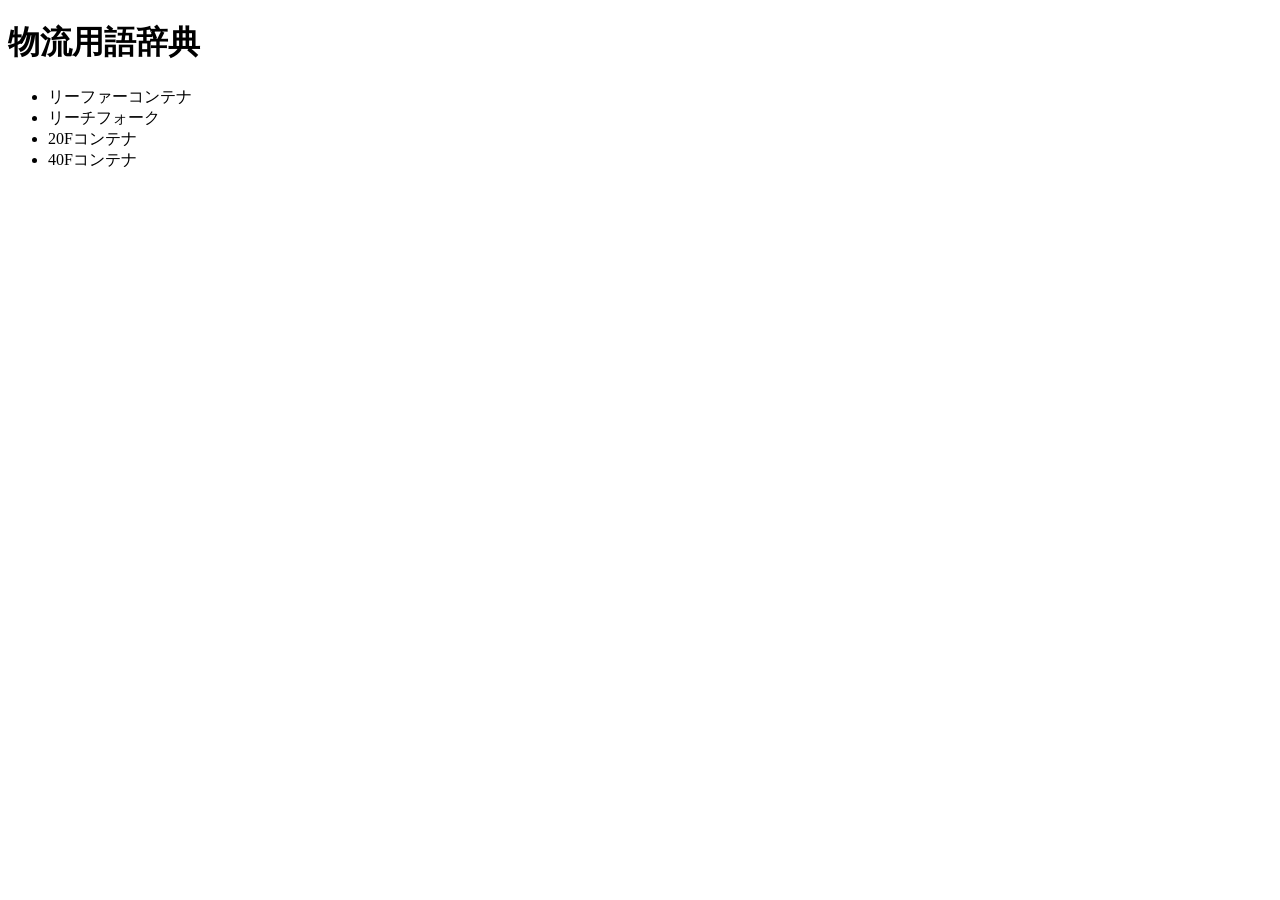
==== index.html @ 58a3f377 "Create index.html 物流用語" ====
<!DOCTYPE html>
<html lang="ja">
<head>
<meta charset="UTF-8">
<title>物流用語辞典</title>
</head>

<body>

<h1>物流用語辞典</h1>
<ul>
<li>リーファーコンテナ</li>
<li>リーチフォーク</li>
<li>20Fコンテナ</li>
<li>40Fコンテナ</li>
</ul>

</body>
</html>
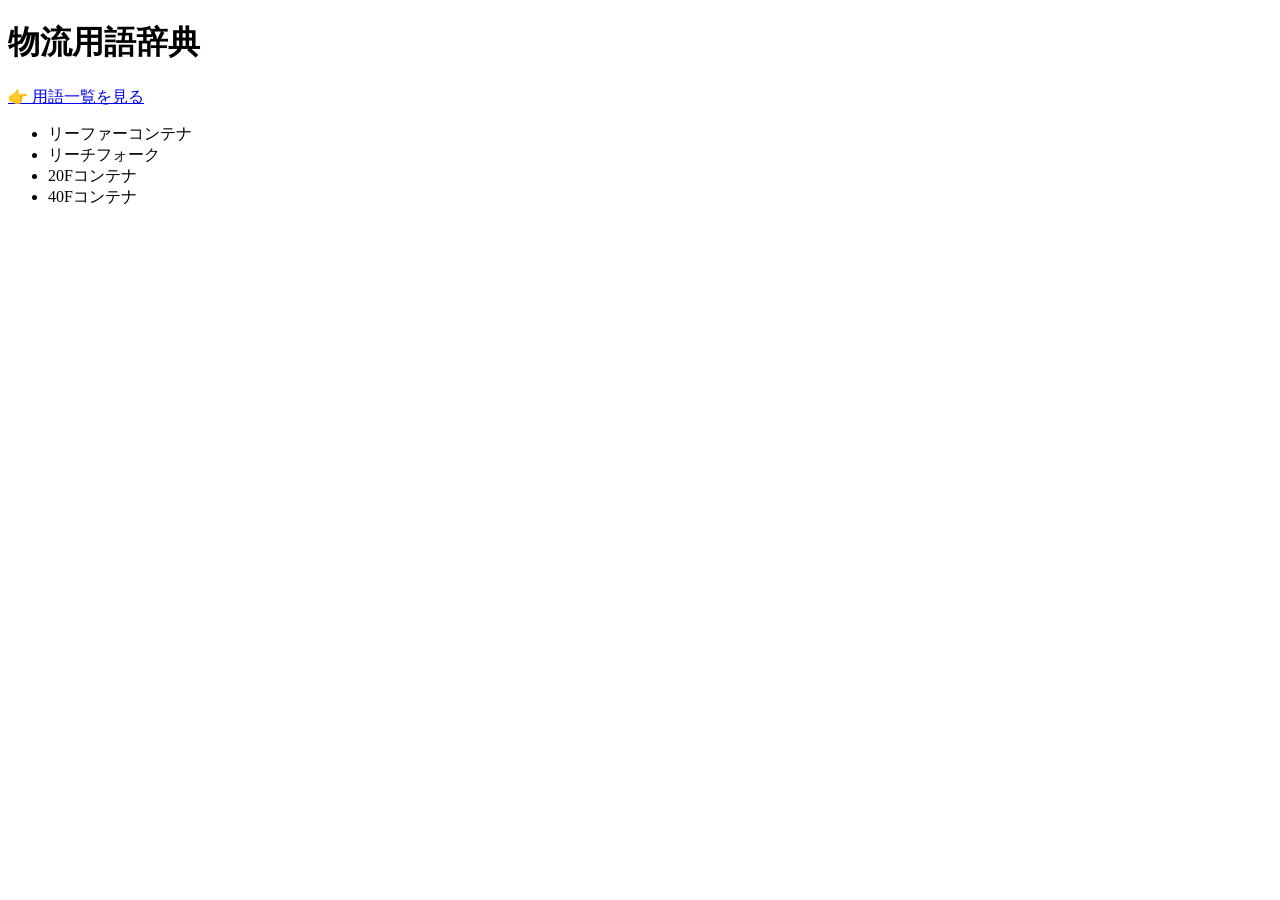
==== commit eec2ac1d: "Update index.html" ====
--- a/index.html
+++ b/index.html
@@ -8,6 +8,7 @@
 <body>
 
 <h1>物流用語辞典</h1>
+  <p><a href="terms/index.html">👉 用語一覧を見る</a></p>
 <ul>
 <li>リーファーコンテナ</li>
 <li>リーチフォーク</li>
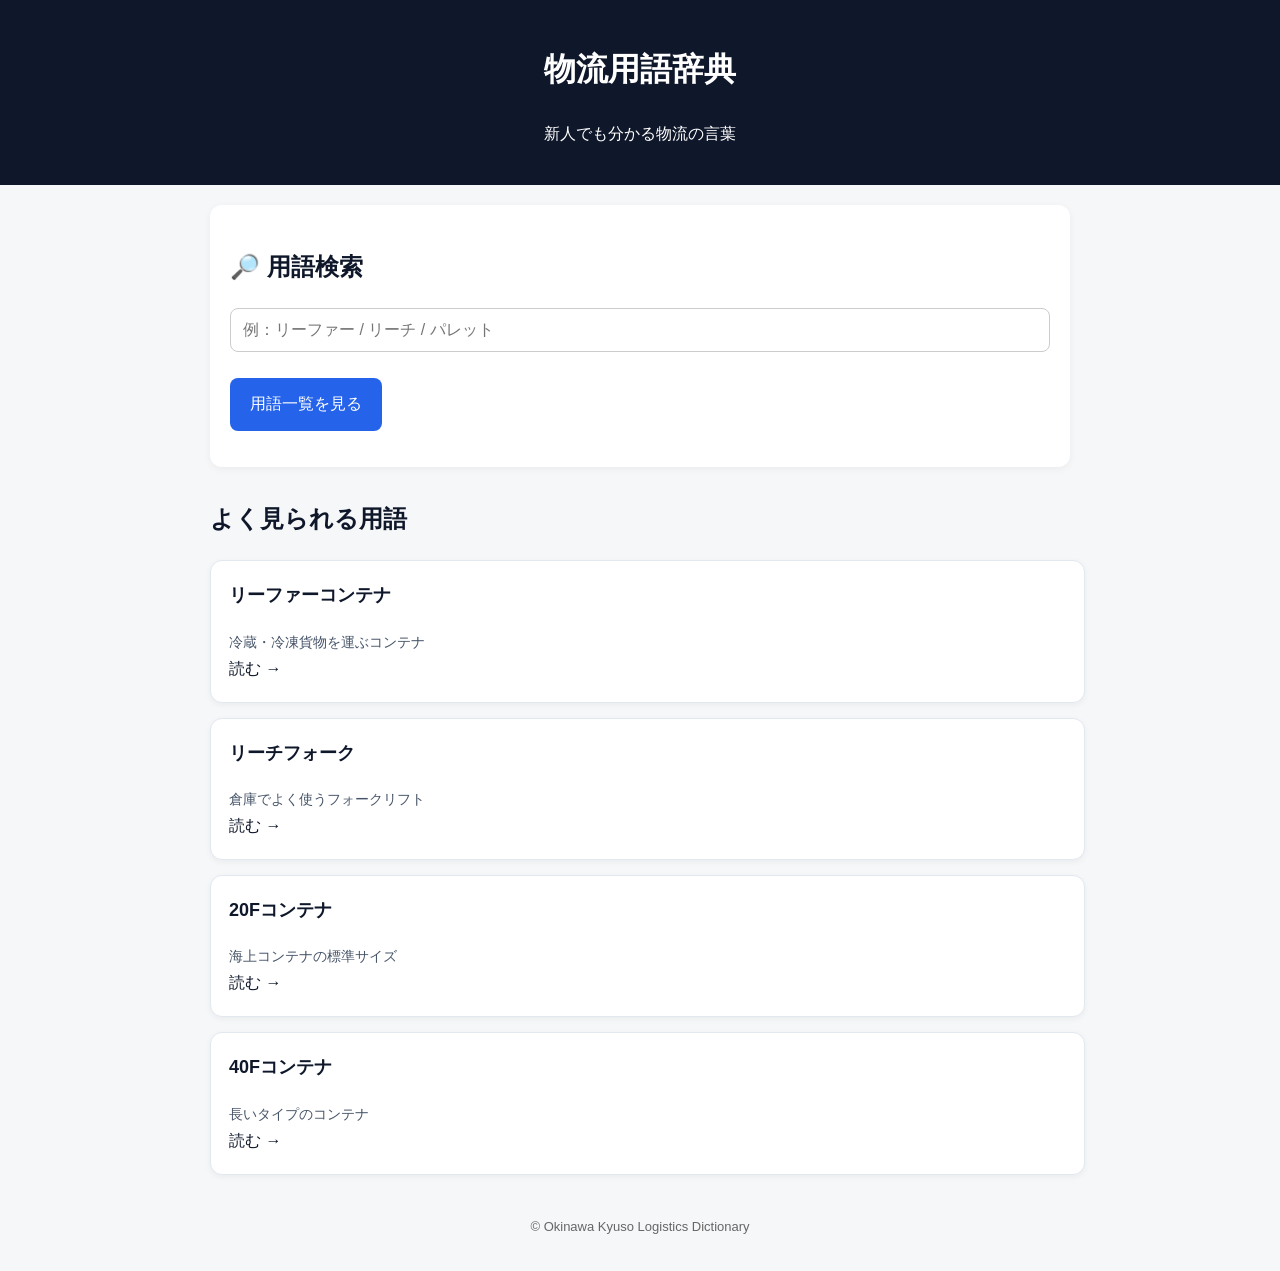
==== commit 8552a348: "Update index.html" ====
--- a/index.html
+++ b/index.html
@@ -1,20 +1,153 @@
-<!DOCTYPE html>
+<!doctype html>
 <html lang="ja">
 <head>
-<meta charset="UTF-8">
-<title>物流用語辞典</title>
+<meta charset="utf-8">
+<meta name="viewport" content="width=device-width, initial-scale=1">
+<title>物流用語辞典 | Okinawa Kyuso</title>
+
+<link rel="stylesheet" href="assets/css/style.css">
+
+<style>
+
+body{
+font-family:-apple-system,BlinkMacSystemFont,"Segoe UI",Roboto,"Noto Sans JP",sans-serif;
+margin:0;
+background:#f6f7f9;
+}
+
+header{
+background:#0f172a;
+color:white;
+padding:20px;
+text-align:center;
+}
+
+.container{
+max-width:900px;
+margin:auto;
+padding:20px;
+}
+
+.search-box{
+background:white;
+padding:20px;
+border-radius:12px;
+margin-bottom:30px;
+box-shadow:0 2px 8px rgba(0,0,0,0.05);
+}
+
+.search-box input{
+width:100%;
+padding:12px;
+font-size:16px;
+border-radius:8px;
+border:1px solid #ccc;
+}
+
+.button{
+display:inline-block;
+margin-top:10px;
+padding:12px 20px;
+background:#2563eb;
+color:white;
+border-radius:8px;
+text-decoration:none;
+}
+
+.grid{
+display:grid;
+grid-template-columns:repeat(auto-fit,minmax(200px,1fr));
+gap:15px;
+}
+
+.card{
+background:white;
+padding:18px;
+border-radius:12px;
+box-shadow:0 2px 6px rgba(0,0,0,0.05);
+}
+
+.card h3{
+margin-top:0;
+font-size:18px;
+}
+
+footer{
+text-align:center;
+font-size:13px;
+color:#666;
+margin-top:40px;
+}
+
+</style>
 </head>
+
 
 <body>
 
+<header>
 <h1>物流用語辞典</h1>
-  <p><a href="terms/index.html">👉 用語一覧を見る</a></p>
-<ul>
-<li>リーファーコンテナ</li>
-<li>リーチフォーク</li>
-<li>20Fコンテナ</li>
-<li>40Fコンテナ</li>
-</ul>
+<p>新人でも分かる物流の言葉</p>
+</header>
+
+
+<div class="container">
+
+<div class="search-box">
+
+<h2>🔎 用語検索</h2>
+
+<input
+type="text"
+placeholder="例：リーファー / リーチ / パレット"
+onkeypress="if(event.key==='Enter'){location.href='terms/?q='+this.value}"
+>
+
+<p>
+<a class="button" href="terms/index.html">
+用語一覧を見る
+</a>
+</p>
+
+</div>
+
+
+<h2>よく見られる用語</h2>
+
+<div class="grid">
+
+<div class="card">
+<h3>リーファーコンテナ</h3>
+<p>冷蔵・冷凍貨物を運ぶコンテナ</p>
+<a href="terms/reefer-container.html">読む →</a>
+</div>
+
+<div class="card">
+<h3>リーチフォーク</h3>
+<p>倉庫でよく使うフォークリフト</p>
+<a href="terms/reach-forklift.html">読む →</a>
+</div>
+
+<div class="card">
+<h3>20Fコンテナ</h3>
+<p>海上コンテナの標準サイズ</p>
+<a href="terms/20ft-container.html">読む →</a>
+</div>
+
+<div class="card">
+<h3>40Fコンテナ</h3>
+<p>長いタイプのコンテナ</p>
+<a href="terms/40ft-container.html">読む →</a>
+</div>
+
+</div>
+
+
+<footer>
+<p>© Okinawa Kyuso Logistics Dictionary</p>
+</footer>
+
+</div>
 
 </body>
 </html>
--- a/assets/css/style.css
+++ b/assets/css/style.css
@@ -0,0 +1,164 @@
+:root{
+  --bg:#ffffff;
+  --text:#0f172a;
+  --muted:#475569;
+  --line:#e2e8f0;
+  --card:#f8fafc;
+  --accent:#2563eb;
+  --accent2:#ef4444;
+  --radius:16px;
+}
+
+*{box-sizing:border-box}
+html,body{margin:0;padding:0}
+body{
+  font-family: system-ui, -apple-system, "Segoe UI", "Hiragino Kaku Gothic ProN", "Noto Sans JP", "Yu Gothic", sans-serif;
+  color:var(--text);
+  background:var(--bg);
+  line-height:1.8;
+}
+
+a{color:inherit;text-decoration:none}
+a:hover{color:var(--accent)}
+small{color:var(--muted)}
+
+.wrap{max-width:980px;margin:0 auto;padding:24px}
+.header{
+  position:sticky; top:0; background:rgba(255,255,255,.92);
+  backdrop-filter: blur(6px);
+  border-bottom:1px solid var(--line);
+  z-index:10;
+}
+.header-inner{display:flex;gap:16px;align-items:center;justify-content:space-between}
+.brand{display:flex;gap:12px;align-items:center}
+.logo{
+  width:38px;height:38px;border-radius:12px;
+  background:linear-gradient(135deg,var(--accent),var(--accent2));
+}
+.brand-title{font-weight:800}
+.nav{display:flex;gap:14px;flex-wrap:wrap}
+.nav a{padding:8px 10px;border-radius:12px}
+.nav a:hover{background:var(--card)}
+
+.hero{padding:26px 0 8px}
+.hero h1{font-size:clamp(24px, 4vw, 40px);line-height:1.2;margin:0 0 10px}
+.hero p{margin:0;color:var(--muted)}
+.badges{display:flex;gap:10px;flex-wrap:wrap;margin-top:14px}
+.badge{
+  display:inline-flex;align-items:center;gap:8px;
+  border:1px solid var(--line);
+  background:#fff;
+  padding:6px 10px;border-radius:999px;font-size:14px;color:var(--muted)
+}
+.grid{display:grid;grid-template-columns:repeat(12,1fr);gap:14px;margin:18px 0 32px}
+.card{
+  grid-column:span 6;
+  border:1px solid var(--line);
+  background:var(--card);
+  border-radius:var(--radius);
+  padding:16px;
+}
+.card h2{margin:0 0 8px;font-size:18px}
+.card p{margin:0;color:var(--muted);font-size:14px}
+.card .list{margin:12px 0 0;padding:0;list-style:none;display:grid;gap:8px}
+.pill{
+  display:flex;align-items:center;justify-content:space-between;gap:12px;
+  background:#fff;border:1px solid var(--line);
+  padding:10px 12px;border-radius:14px;
+}
+.pill span{color:var(--muted);font-size:13px}
+
+@media (max-width:840px){
+  .card{grid-column:span 12}
+  .nav{display:none}
+}
+
+.footer{border-top:1px solid var(--line);padding:18px 0;margin-top:26px;color:var(--muted)}
+.kbd{font-family:ui-monospace, SFMono-Regular, Menlo, Monaco, Consolas, "Liberation Mono", "Courier New", monospace;
+  border:1px solid var(--line);background:#fff;border-bottom-width:2px;
+  padding:2px 6px;border-radius:8px;font-size:12px;color:var(--muted)
+}
+
+/* term page */
+.breadcrumb{margin:14px 0 4px;color:var(--muted);font-size:14px}
+.term-title{display:flex;gap:10px;align-items:flex-end;flex-wrap:wrap}
+.term-title h1{margin:0;font-size:clamp(24px, 3.2vw, 36px);line-height:1.2}
+.term-sub{color:var(--muted);font-size:14px;margin-bottom:6px}
+.term-cover{
+  margin:14px 0;
+  border:1px solid var(--line);
+  border-radius:var(--radius);
+  overflow:hidden;
+  background:#fff;
+  min-height:180px;
+  display:grid;place-items:center;
+  color:var(--muted);
+}
+.section{
+  border:1px solid var(--line);
+  border-radius:var(--radius);
+  background:#fff;
+  padding:16px;
+  margin:12px 0;
+}
+.section h2{margin:0 0 8px;font-size:16px}
+.section p{margin:0}
+.meta-row{display:flex;gap:10px;flex-wrap:wrap;margin-top:10px}
+.tag{
+  border:1px solid var(--line);
+  background:var(--card);
+  padding:5px 10px;border-radius:999px;font-size:13px;color:var(--muted)
+}
+.related{display:flex;gap:10px;flex-wrap:wrap;margin-top:10px}
+.related a{border:1px solid var(--line);background:#fff;padding:8px 10px;border-radius:12px}
+/* === Search bar (terms list) === */
+.searchbar{
+  position: sticky;
+  top: 68px; /* ヘッダーの下に固定 */
+  z-index: 9;
+  margin: 12px 0 16px;
+  padding: 12px;
+  border: 1px solid var(--line);
+  background: rgba(255,255,255,.92);
+  backdrop-filter: blur(6px);
+  border-radius: var(--radius);
+}
+.searchlabel{
+  display:block;
+  font-size: 12px;
+  color: var(--muted);
+  margin-bottom: 6px;
+}
+.searchinput{
+  width: 100%;
+  font-size: 16px; /* iPhoneで拡大されないサイズ */
+  padding: 12px 12px;
+  border-radius: 14px;
+  border: 1px solid var(--line);
+  outline: none;
+}
+.searchinput:focus{
+  border-color: var(--accent);
+}
+.searchresult{
+  margin-top: 8px;
+  font-size: 13px;
+  color: var(--muted);
+}
+
+/* === Mobile tap targets === */
+.related a{
+  display:inline-flex;
+  align-items:center;
+  min-height: 44px;  /* スマホの押しやすさ */
+  padding: 10px 12px;
+}
+
+/* === Mobile spacing tweaks === */
+@media (max-width: 520px){
+  .wrap{padding:16px}
+  .term-cover{min-height:140px}
+  .section{padding:14px}
+  .badge{font-size:13px}
+  .searchbar{top: 58px}
+}
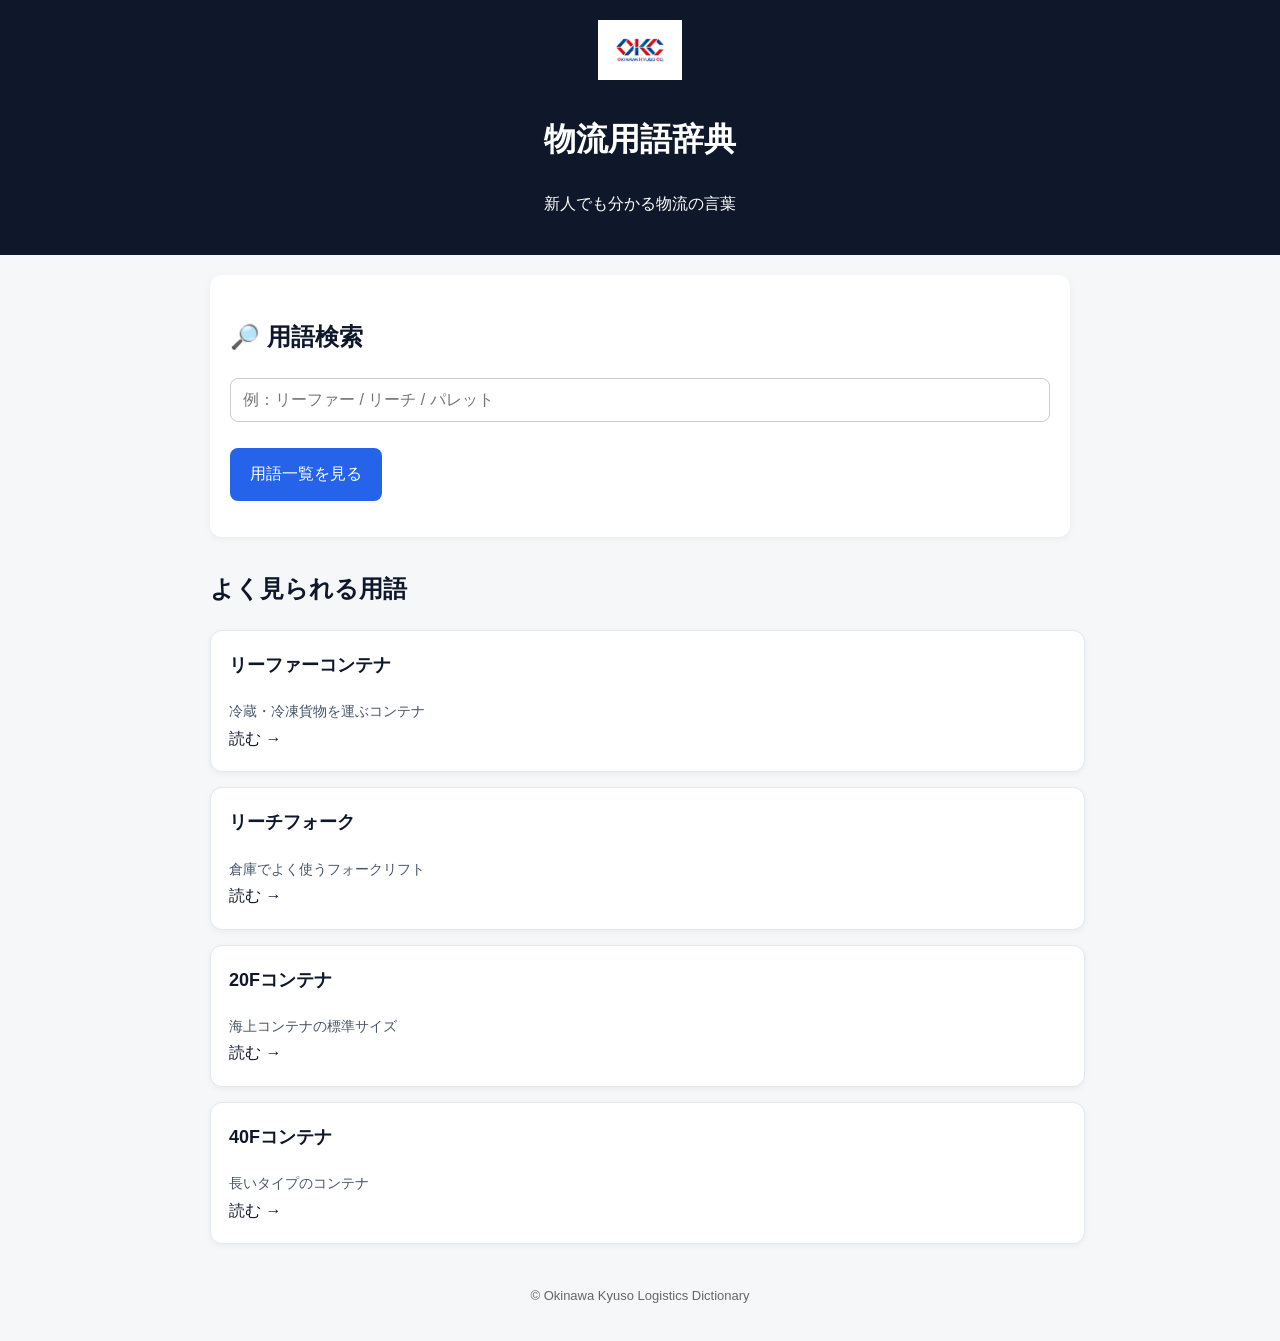
==== commit 46a44b50: "Update index.html" ====
--- a/index.html
+++ b/index.html
@@ -1,9 +1,10 @@
 <!doctype html>
 <html lang="ja">
 <head>
+  <meta name="robots" content="noindex,nofollow">
 <meta charset="utf-8">
 <meta name="viewport" content="width=device-width, initial-scale=1">
-<title>物流用語辞典 | Okinawa Kyuso</title>
+<title>物流用語辞典/沖縄急送</title>
 
 <link rel="stylesheet" href="assets/css/style.css">
 
@@ -86,6 +87,7 @@
 <body>
 
 <header>
+  <img src="assets/img/okinawakyuso_corporate_logo_logo.jpg" height="60">
 <h1>物流用語辞典</h1>
 <p>新人でも分かる物流の言葉</p>
 </header>
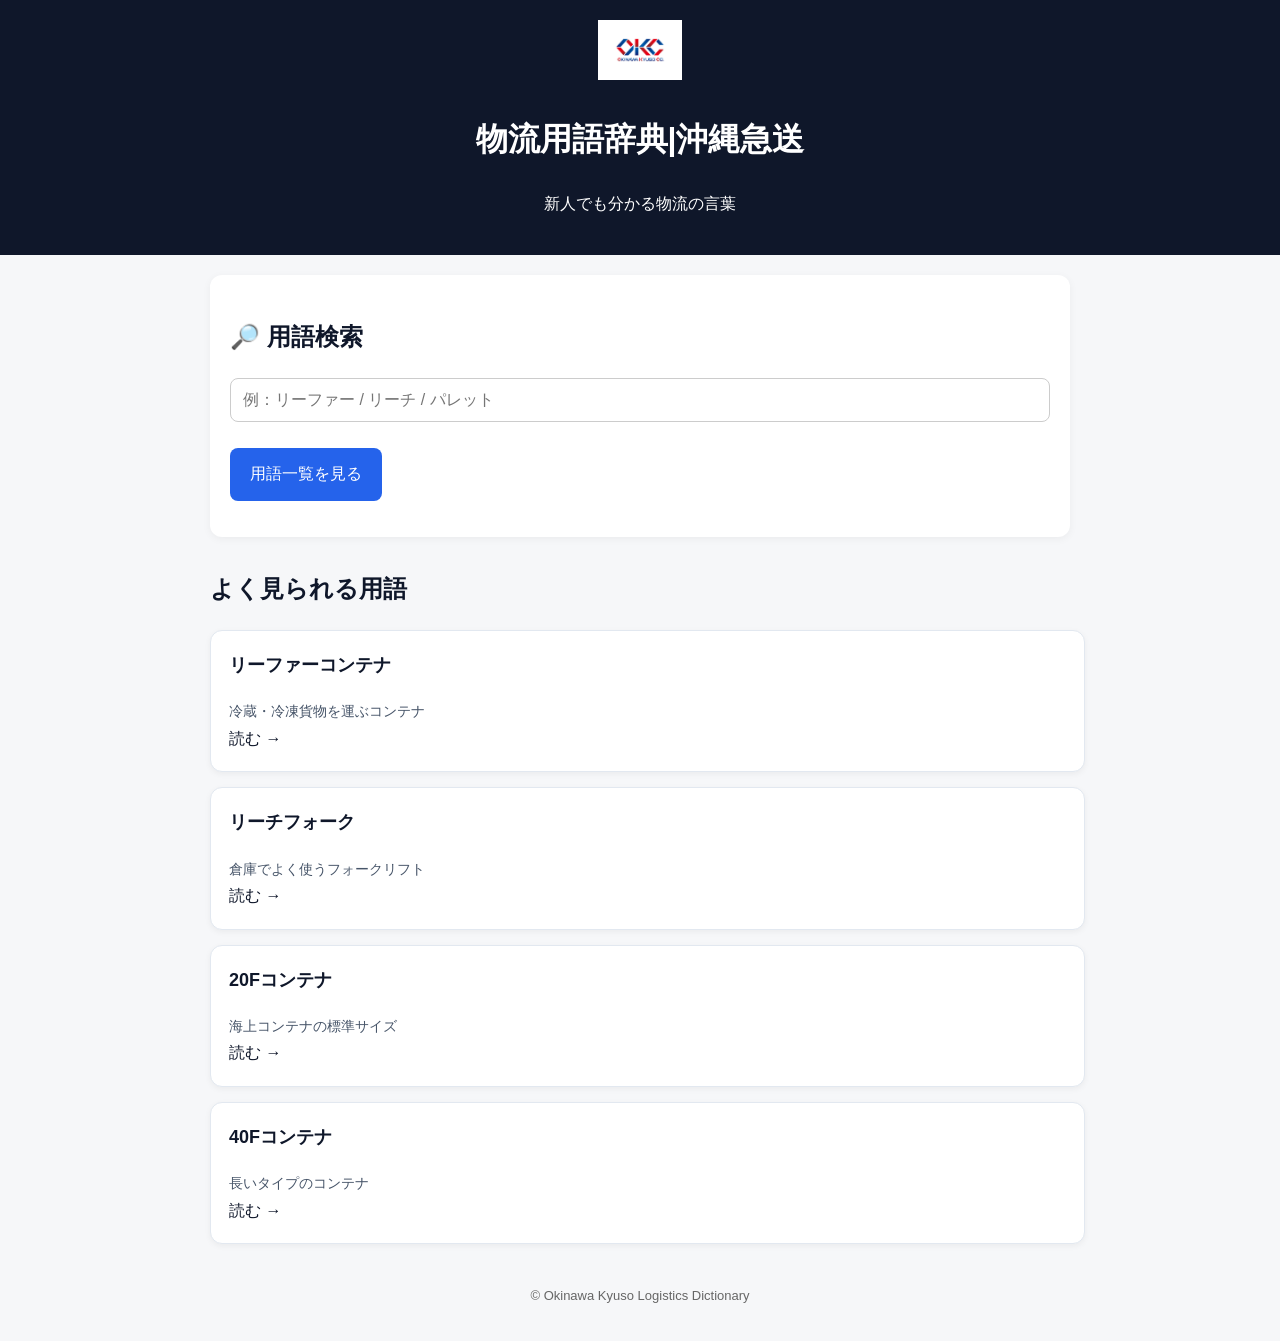
==== commit 38dc3f5a: "Update index.html" ====
--- a/index.html
+++ b/index.html
@@ -88,7 +88,7 @@
 
 <header>
   <img src="assets/img/okinawakyuso_corporate_logo_logo.jpg" height="60">
-<h1>物流用語辞典</h1>
+<h1>物流用語辞典|沖縄急送</h1>
 <p>新人でも分かる物流の言葉</p>
 </header>
 
